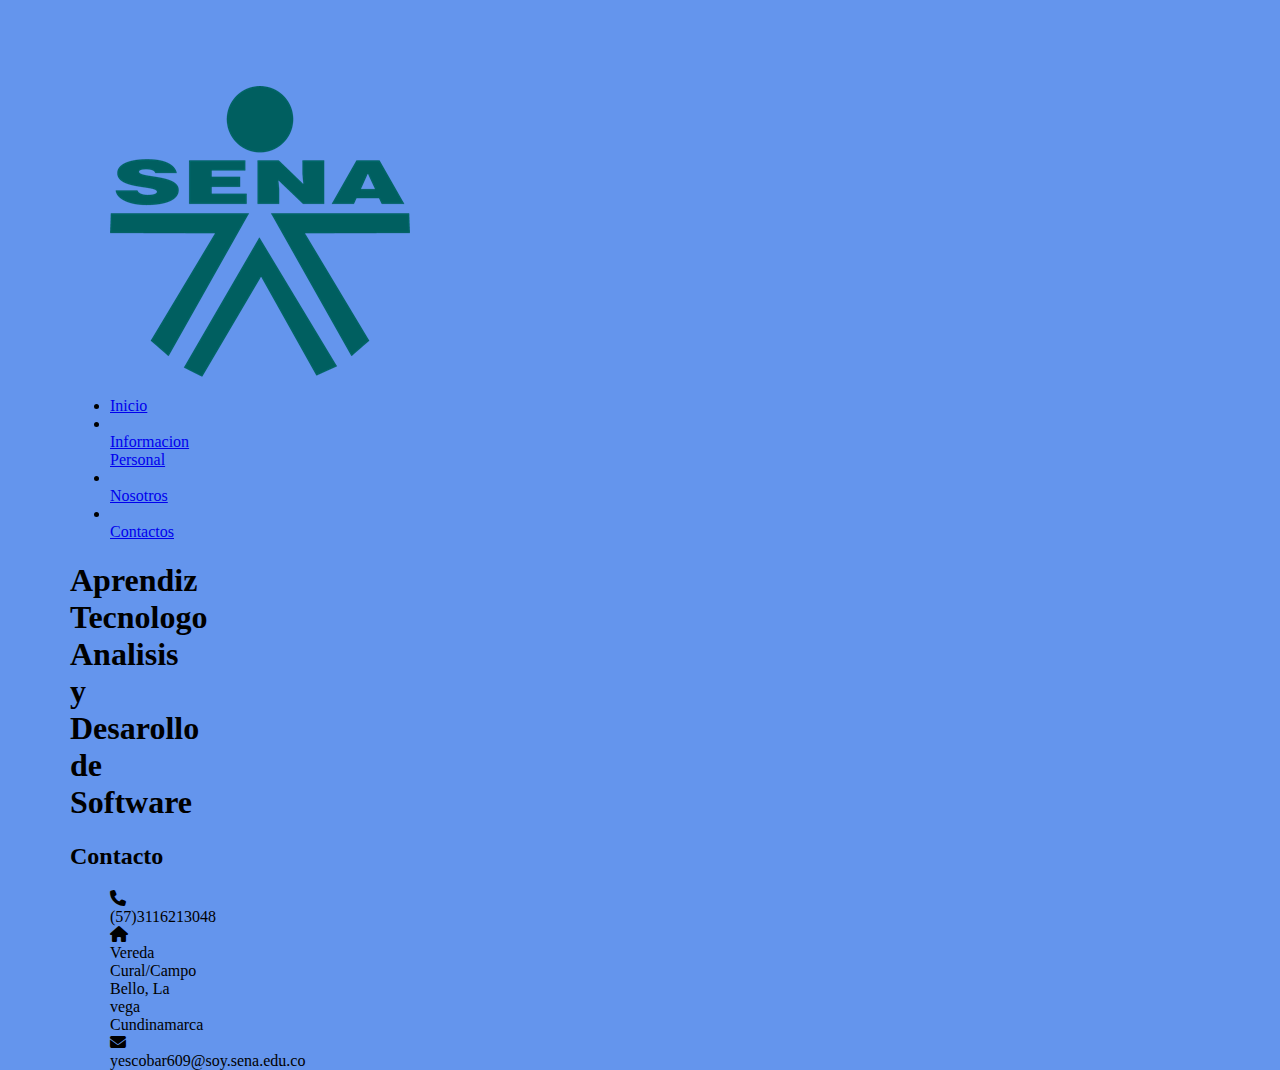
==== contactos.html @ 7624bbe4 "primera carga" ====
<!DOCTYPE html>
<html lang="es">
<head>
    <meta charset="UTF-8">
	<meta name="viewport" content="width=device-width, initial-scale=1.0">
	<title>hoja de vida </title>
    <link rel="stylesheet" href="CSS_HDV.css">
    <link rel="stylesheet" href="https://cdnjs.cloudflare.com/ajax/libs/font-awesome/6.4.0/css/all.min.css">
</head>
<body class="body">
    <!--ITEMEM DEL CONTENIDO-->
    <header>
        <div>
            <nav>
                <div>
                <ul> 
                    <img src="IMG/SENA.png" alt="logo"></li>
                </ul>
                </div>
                    <ul>
                        <li><a href="index.html">Inicio</a></li>
                        <li></li><a href="infor_person.html">Informacion Personal</a>
                        <li></li><a href="nosotros.html">Nosotros</a>
                        <li></li><a href="contactos.html">Contactos</a>
                    </ul>
            </nav>
        </div>
    </header>
    <!--BIENVENIDA DE LA HOJA DE VIDA-->
<main>
    <h1>Aprendiz Tecnologo Analisis y Desarollo de Software </h1>
    <section>
        <h2>Contacto</h2>
        <div>
            <ul>
                <i class="fa fa-phone"></i>(57)3116213048<br>
                <i class="fas fa-home"></i>Vereda Cural/Campo Bello, La vega Cundinamarca<br>
                <i class="fas fa-envelope"></i>yescobar609@soy.sena.edu.co<br>
            </ul>
        </div>
    </section>

</main>
</body>
</html>
---- CSS_HDV.css ----
.body{
    width:100px;
    height:100px;
    background:cornflowerblue;
    padding: 50px;
    margin: 20px;
}
.img_1{
    width: 90px; /* Ancho */
    height: 90px; /* Alto */
    
}
.img_2{
    width: 400px; /* Ancho */
    height: 300px; /* Alto */
}
p {
    font-weight: bold; /*negrita a las etiquetas de parrafo*/
}
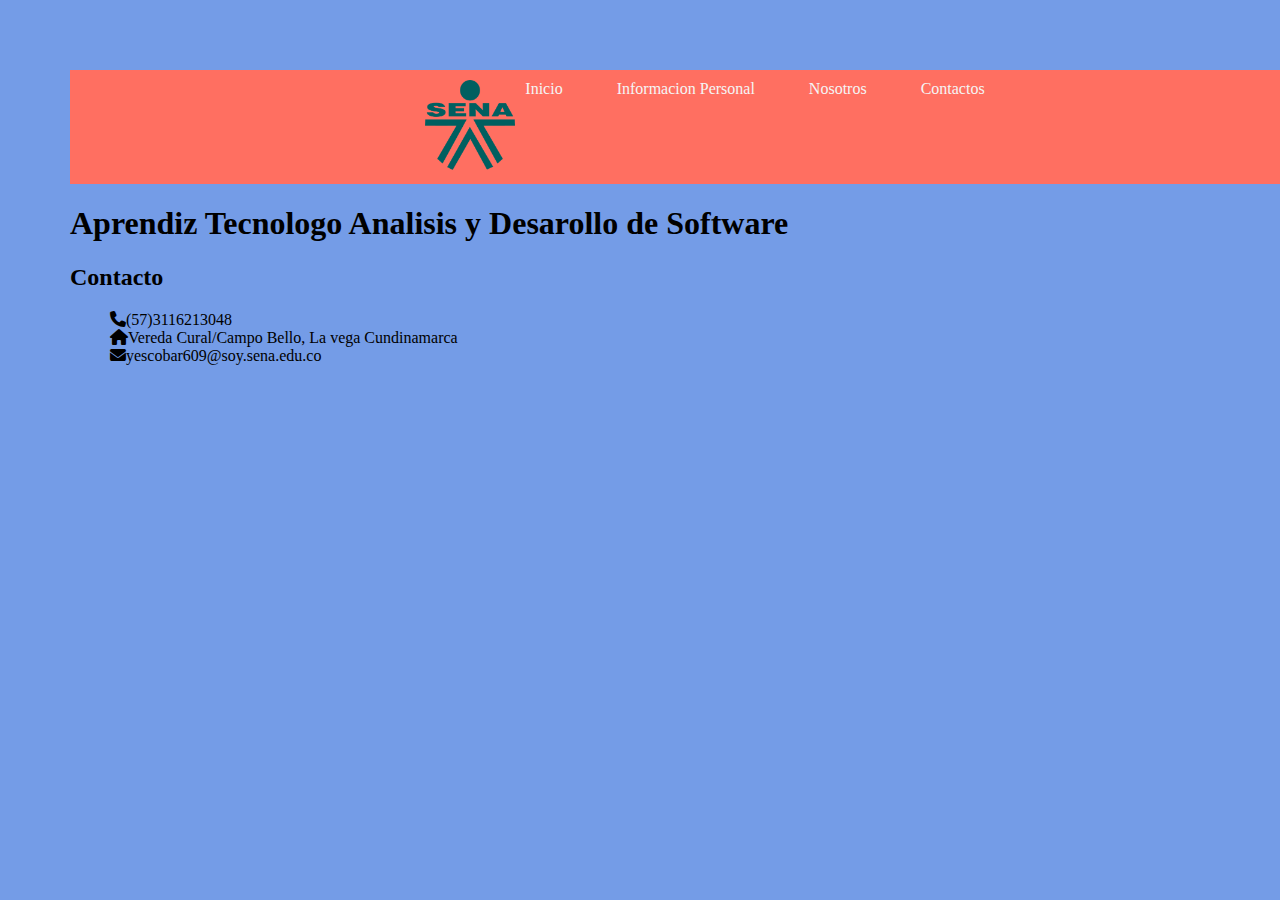
==== commit 445364ee: "2_carga" ====
--- a/contactos.html
+++ b/contactos.html
@@ -14,14 +14,14 @@
             <nav>
                 <div>
                 <ul> 
-                    <img src="IMG/SENA.png" alt="logo"></li>
+                    <img class="img_1"src="IMG/SENA.png" alt="logo"></li>
                 </ul>
                 </div>
                     <ul>
                         <li><a href="index.html">Inicio</a></li>
-                        <li></li><a href="infor_person.html">Informacion Personal</a>
-                        <li></li><a href="nosotros.html">Nosotros</a>
-                        <li></li><a href="contactos.html">Contactos</a>
+                        <li><a href="infor_person.html">Informacion Personal</a></li>
+                        <li><a href="nosotros.html">Nosotros</a></li>
+                        <li><a href="contactos.html">Contactos</a></li>
                     </ul>
             </nav>
         </div>
--- a/CSS_HDV.css
+++ b/CSS_HDV.css
@@ -1,7 +1,7 @@
-.body{
-    width:100px;
-    height:100px;
-    background:cornflowerblue;
+body{
+    width: 100%;
+    height: 100%;
+    background:rgb(116, 156, 231);
     padding: 50px;
     margin: 20px;
 }
@@ -14,6 +14,61 @@
     width: 400px; /* Ancho */
     height: 300px; /* Alto */
 }
+.img_3{
+    width: 300px; /* Ancho */
+    height: 300px; /* Alto */ 
+}
+.img_4{
+    width: 50px; /* Ancho */
+    height: 50px; /* Alto */
+}
+.img_5{
+    width: 50px; /* Ancho */
+    height: 50px; /* Alto */
+}
 p {
     font-weight: bold; /*negrita a las etiquetas de parrafo*/
-}+}
+
+main {
+    color: black;
+    }
+     
+    ul {
+        color: black
+        ;
+    }
+       
+    nav ul {
+        list-style-type: none; /* Elimina los puntos de lista */
+        margin: 0; /* Elimina el margen predeterminado */
+        padding: 0; /* Elimina el relleno predeterminado */
+        text-align: right;
+    }
+       
+    nav ul li {
+        display: inline; /* Hace que los elementos de la lista aparezcan en línea */
+        margin-right: 30px; /* Espacio entre los elementos de la lista */
+    }
+       
+    nav ul li:last-child {
+        margin-right: 0; /* Elimina el margen derecho del último elemento de la lista */
+    }
+       
+    nav ul li a {
+        text-decoration: none; /* Elimina el subrayado predeterminado de los enlaces */
+        color: whitesmoke; /* Color del texto de los enlaces */
+        padding: 10px; /* Espacio alrededor del texto de los enlaces */
+    }
+       
+    nav ul li a:hover {
+        background-color: #504c4c; /* Cambia el color de fondo cuando se pasa el cursor sobre los enlaces */
+    }
+    nav {
+        background-color: #ff6f61;
+        color: #fff;
+        padding: 10px;
+        display: flex;
+        justify-content: center;
+    }
+    
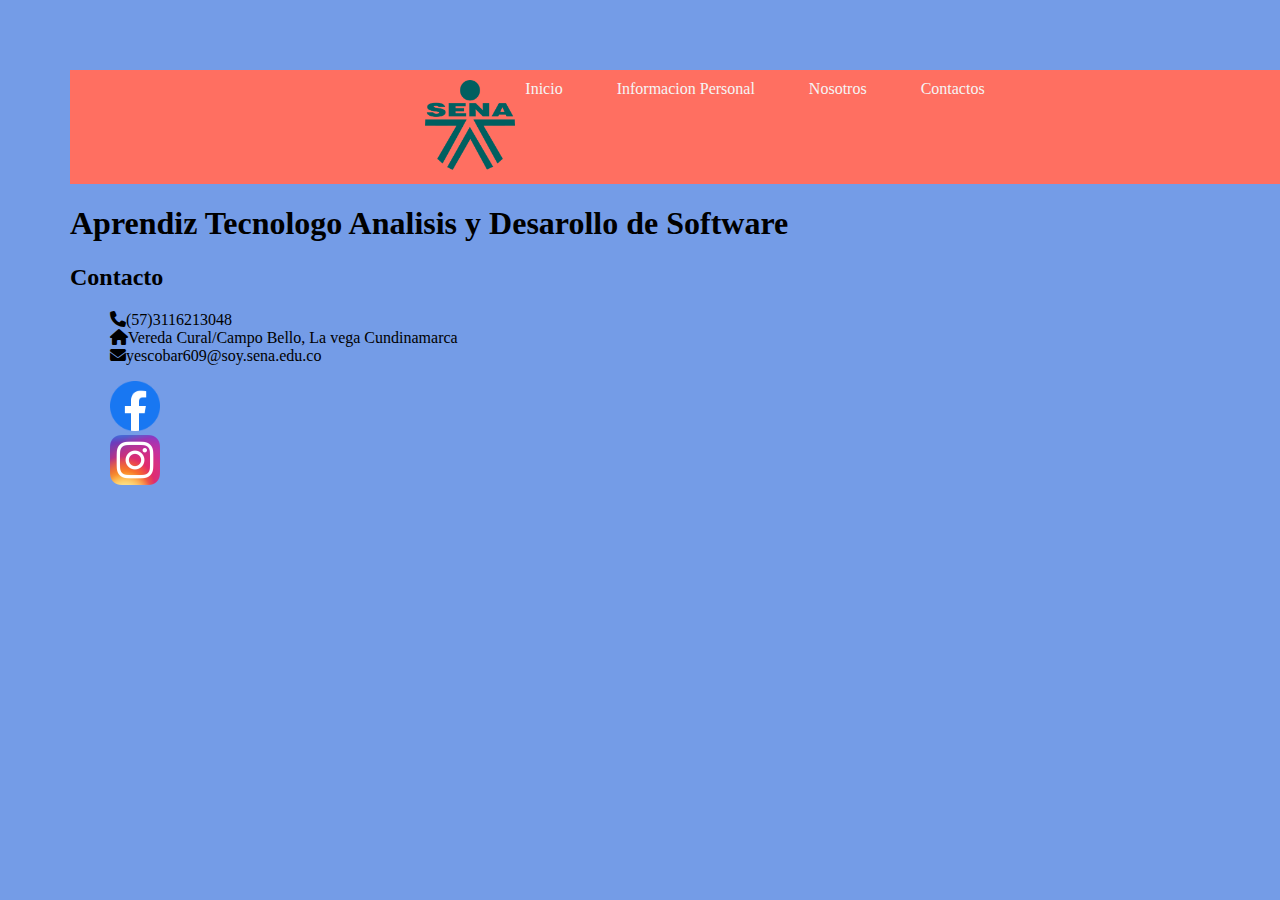
==== commit bd32a2eb: "3_carga" ====
--- a/contactos.html
+++ b/contactos.html
@@ -39,7 +39,16 @@
             </ul>
         </div>
     </section>
-
+<section>
+    <div>
+        <ol>
+            <a href="https://www.facebook.com/SENA/?locale=es_LA">
+            <img  class="img_4" src="IMG/facebook_logo_icon_147291.png" alt="Descripción de la imagen"><br></a>
+             <a href="https://www.instagram.com/senacomunica/?hl=es-la">
+             <img  class="img_5" src="IMG/Instagram.webp" alt="Descripción de la imagen"></a>
+        </ol>
+    </div>
+</section>
 </main>
 </body>
 </html>